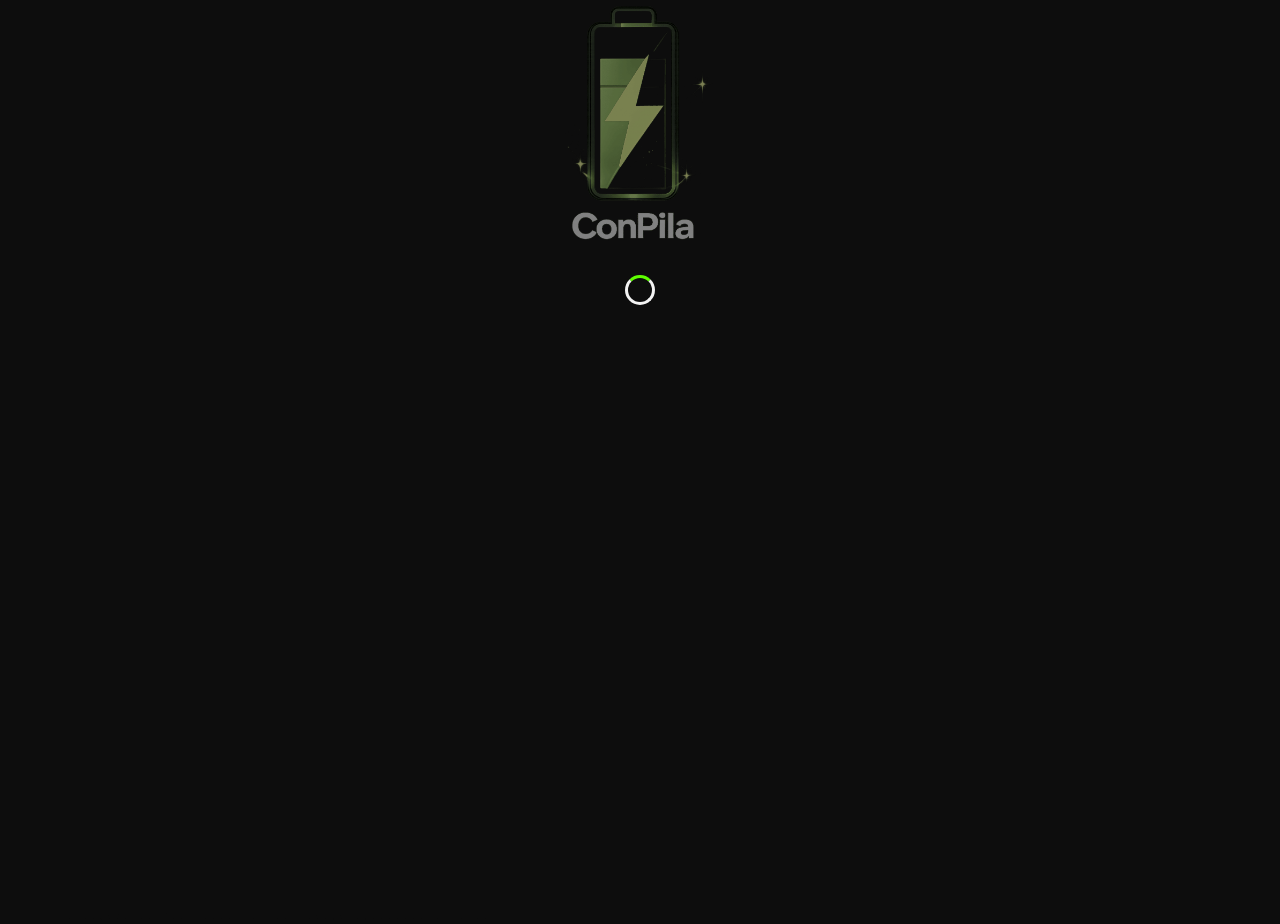
==== index.html @ c1f17042 "efecto de login y hover en el logo" ====
<!DOCTYPE html>
<html lang="es">
<head>
    <meta charset="UTF-8">
    <meta name="viewport" content="width=device-width, initial-scale=1.0">
    <title>Login</title>
    <link rel="stylesheet" href="css/style.css">
    <link rel="stylesheet" href="https://cdnjs.cloudflare.com/ajax/libs/font-awesome/6.4.0/css/all.min.css">
</head>
<body>

    <div id="splash-screen">
        <div class="splash-content">
            <img src="images/logo_vertical.png" alt="Cargando..." class="splash-logo">
            <div class="spinner"></div>
        </div>
    </div>

    <main id="login-screen" class="container">
        <section class="logo">
            <img src="images/logo_vertical.png" alt="logo" class="login-logo">
        </section>
        
        <section class="login">
            <div class="welcome-text">
                <p>Bienvenido</p>
            </div>
            
            <form id="loginForm" action="muro.html" method="POST">
                <div class="input-group">
                    <i class="fa-solid fa-envelope"></i>
                    <input type="email" placeholder="Correo electrónico" required>
                </div>
                
                <div class="input-group conpila_password-container">
                    <i class="fa-solid fa-lock"></i>
                    <input type="password" name="password" placeholder="Contraseña" required>
                    <i class="fa-regular fa-eye conpila_password-icon"></i>
                </div>
                
                <button type="submit">INICIA SESIÓN</button>
            </form>
            
            <div class="register-link">
                <p>¿No tienen cuenta?</p>
                <a href="register.html">REGÍSTRATE</a>
            </div>
        </section>
    </main>

    <script src="js/splash_index.js"></script>
</body>
</html>
---- css/style.css ----
@import url('https://fonts.googleapis.com/css2?family=JetBrains+Mono:wght@300;400;600;700&display=swap');
@import url('https://cdnjs.cloudflare.com/ajax/libs/font-awesome/6.4.2/css/all.min.css');

* {
 margin: 0; 
 padding: 0;
 box-sizing: border-box;
 list-style: none;
 list-style-type: none;


}

:root {
    --cp-green: #5EFF00;
    --cp-charcoal: #1A1A1A;
    --cp-black: #0D0D0D;
    --cp-grey: #A0A0A0;
    --cp-white: #FFFFFF;
    --cp-border: #262626;

}

html {
    font-size: 62,5%;
}


h1 { 
    font-size: 1.5rem; 
}

h2 { 
    font-size: 1rem; 
}

h3 { 
    font-size: 1.25rem; 
}

h4 { 
    font-size: 1.1rem; 
}

h5 { 
    font-size: 1rem; 
}

p { 
    margin-top: 10px;
    margin-bottom: 10px;
    font-size: 0.9rem;
}

/*
small {
    font-size: 0.85rem;
}
*/

body {
    background-color: var(--cp-black);
    color: var(--cp-white);
    font-family: 'JetBrains Mono', monospace;
    line-height: 1.5;    

}


.container {
    width: 100%;
    min-height: 100vh;
    margin: 0 auto;
    background-color: var(--cp-black);
    display: flex;
    flex-direction: column;
}

.header {
    align-items: center;
    width: 100%;
    padding: 0 20px 0 0;

}
button {
    background: none;
    border: none;
    font-family: inherit;
    cursor: pointer;
    color: inherit;
}

a {
    text-decoration: none;
}

.menu-container {
    display: flex;
    justify-content: center;
    width: 50px;
    border-radius: 4px;
}

.menu-container:hover {
    background-color: var(--cp-border);
}

.dropdown-menu {
    background-color: var(--cp-black);
}
.dropdown-menu:hover {
    background-color: var(--cp-border);
}

.dropdown-item:hover, .dropdown-item:focus {
    background-color: var(--cp-border);
    color: var(--cp-white);
}

.profile-avatar {
    width: 100%;
    border-radius: 50%;
}

.desktop-logo {
    display: none;
}

.mobile {
    display: flex;
}

#grid-header {
    grid-area: header;
}

#grid-navbar {
    grid-area: navbar;
}

#grid-main {
    grid-area: main;
}

#grid-aside {
    grid-area: aside;
}


    @media (min-width: 768px) {

    .container {
        flex-direction: row;
    } 
    .logo, .login, .register {
        width: 50%;
    }

    .desktop-logo {
        display: flex;
    }

    .mobile {
        display: none;
    }

    .components {
        display: grid;
        grid-template-areas: 
            "header header header"
            "navbar main aside";
        grid-template-columns: 2fr 8fr 2fr;
        grid-template-rows: auto 1fr;
        min-height: 100vh;
        max-width: 100%;
        gap: 10px;
        
    }

    .header {
        display: flex;
        justify-content: space-between;
    }

    
    /* ==========================================================================
   MODAL STYLES
   ========================================================================== */

.cp-modal-box { background-color: var(--cp-charcoal); border: 1px solid var(--cp-border); }
.cp-input, .cp-input:focus { background-color: var(--cp-black); color: var(--cp-white); border: 1px solid var(--cp-border); resize: none; box-shadow: none; }
.cp-input:focus { border-color: var(--cp-grey); }
.cp-input::placeholder { color: var(--cp-white); opacity: 0.7; }

/* Button publication effect*/
.cp-btn-submit { background-color: var(--cp-green); color: var(--cp-black); border: none; transition: all 0.2s ease; }
.cp-btn-submit:hover { filter: brightness(1.15); box-shadow: 0 0 15px rgba(94, 255, 0, 0.6); }

/* Image selector*/
.cp-file-wrapper { position: relative; width: 100px; height: 30px; }
.cp-file-input, .cp-file-overlay { position: absolute; top: 0; left: 0; width: 100%; height: 100%; }
.cp-file-input { opacity: 0; cursor: pointer; z-index: 2; }
.cp-file-overlay { background-color: #222222; border: 1px solid var(--cp-border); z-index: 1; }
.cp-file-wrapper:hover .cp-file-overlay { background-color: var(--cp-border); }

/* View and Button delete (X) */
.cp-preview-item { position: relative; display: inline-flex; vertical-align: top; }
.cp-btn-delete-img { position: absolute; top: -5px; right: -5px; background-color: var(--cp-charcoal); border: 1px solid var(--cp-border); border-radius: 50%; width: 22px; height: 22px; font-size: 0.75rem; z-index: 10; transition: all 0.2s; }
.cp-btn-delete-img:hover { background-color: var(--cp-green); color: var(--cp-black); }


}


/* ==========================================================================
   GLOBAL LOGO STYLES
   ========================================================================== */
.logo {
    display: flex;
    align-items: center;
}

.logo img {
    max-width: 100%;
    height: auto;
    display: block;
}

.header .logo img {
    height: 40px;
    width: auto;
    object-fit: contain;
}

/* MOBILE LOGO*/
.mobile.logo img {
    height: 50px;
    width: auto;
    margin: 0 auto;
}

/* DESKTOP LOGO*/
.desktop-logo.logo img {
    max-width: 280px;
    width: 100%;
    height: auto;
    margin: 0 auto;
}

.developer-logo {
    height: 100px;
    width: auto;
}

/* logo mobile developer */
.desktop-logo {
    display: none;
}

/* logo desktop developer */
@media (min-width: 768px) {
    .mobile.logo {
        display: none;
    }
    .desktop-logo {
        display: flex;
    }
}


/* ==========================================
   Splash Screen (Loading Display)
   ========================================== */
#splash-screen {
    position: fixed;
    top: 0;
    left: 0;
    width: 100vw;
    height: 100vh;
    background-color:var(--cp-black);
    justify-content: center;
    align-items: center;
    z-index: 9999;
}

.splash-content {
    text-align: center;
}

.splash-logo {
    max-width: 150px;
    animation: pulse 2s infinite ease-in-out;
}



/* Loading Indicator*/
.spinner {
    margin: 20px auto 0;
    width: 30px;
    height: 30px;
    border: 3px solid #f3f3f3;
    border-top: 3px solid var(--cp-green);
    border-radius: 50%;
    animation: spin 1s linear infinite;
}

@keyframes spin {
    0% { transform: rotate(0deg); }
    100% { transform: rotate(360deg); }
}


/* ==========================================
   Login Logo Green Glow Hover Effect
   ========================================== */

.login-logo {
    max-width: 150px;
    cursor: pointer;
    transition: filter 0.4s ease, transform 0.4s ease; 
}
.login-logo:hover {
    filter: drop-shadow(0 0 10px var(--cp-green)) drop-shadow(0 0 25px var(--cp-green));  
}
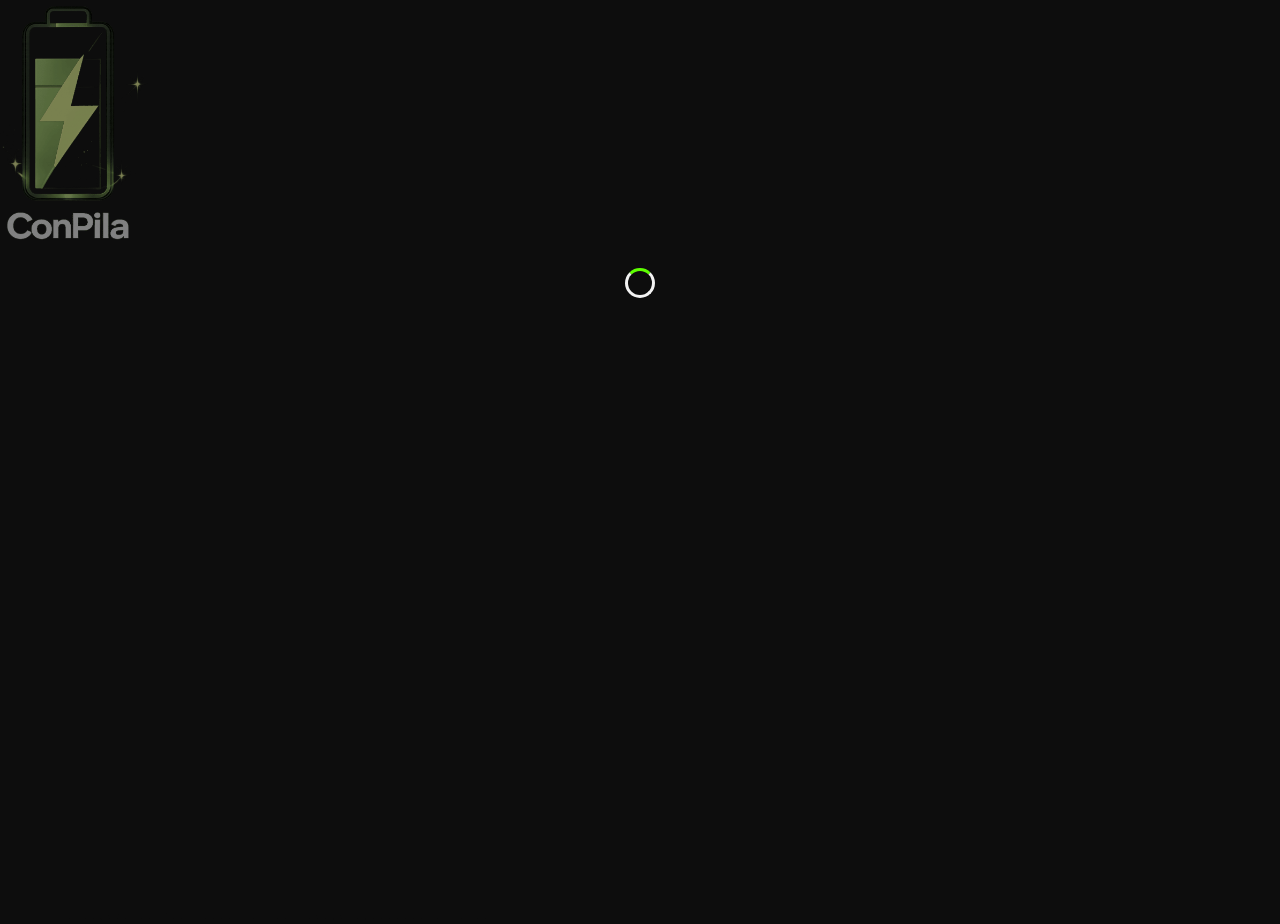
==== commit 63fa0af6: "Se crea reset y se lo agrega en todos los html, arriba de todo" ====
--- a/index.html
+++ b/index.html
@@ -4,6 +4,7 @@
     <meta charset="UTF-8">
     <meta name="viewport" content="width=device-width, initial-scale=1.0">
     <title>Login</title>
+    <link rel="stylesheet" href="css/reset.css">
     <link rel="stylesheet" href="css/style.css">
     <link rel="stylesheet" href="https://cdnjs.cloudflare.com/ajax/libs/font-awesome/6.4.0/css/all.min.css">
 </head>
--- a/css/style.css
+++ b/css/style.css
@@ -122,6 +122,12 @@
     border-radius: 50%;
 }
 
+.navbar-text {
+    display: none;
+    font-family: 'JetBrains Mono', monospace;
+    white-space: nowrap;
+}
+
 .desktop-logo {
     display: none;
 }
@@ -156,6 +162,33 @@
         width: 50%;
     }
 
+    .nav-bar-list {
+        width: 100%;
+        display: flex;
+        flex-direction: column;
+    }
+
+    .nav-bar li {
+        display: flex;
+        width: 100%;
+    }
+
+    .nav-bar li > a, .nav-bar li > button {
+        flex: 1;
+        display: flex;
+        align-items: center;
+        gap: 8px;
+    }
+
+    .avatar-navbar {
+        width: 16px;
+        height: 16px;
+    }
+
+    .navbar-text {
+        display: inline;
+    }
+
     .desktop-logo {
         display: flex;
     }
@@ -169,7 +202,7 @@
         grid-template-areas: 
             "header header header"
             "navbar main aside";
-        grid-template-columns: 2fr 8fr 2fr;
+        grid-template-columns: 3fr 6fr 3fr;
         grid-template-rows: auto 1fr;
         min-height: 100vh;
         max-width: 100%;
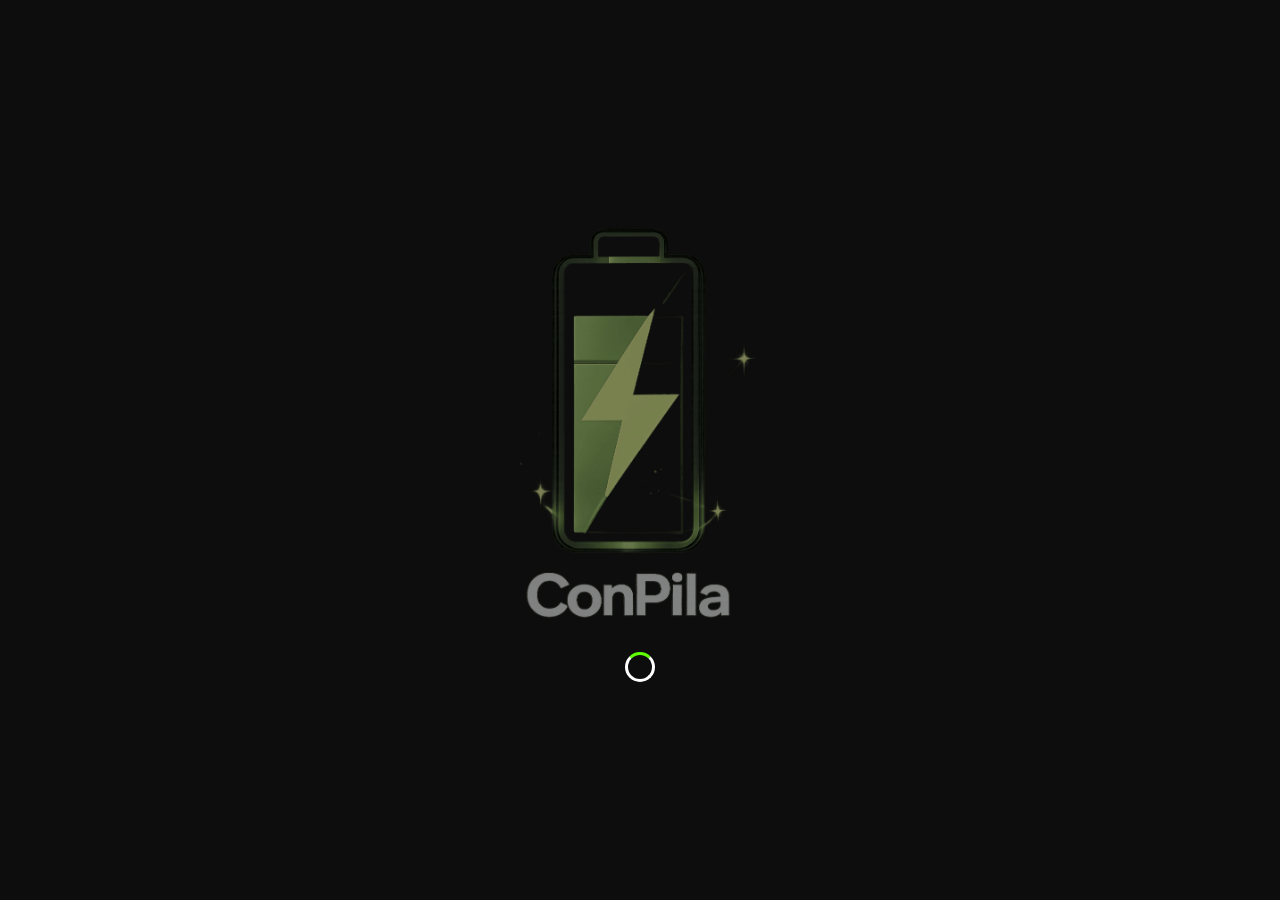
==== commit 0ac7a416: "Corrección de animación. Se termina estilo de index.html tanto para mobile como para desktop" ====
--- a/index.html
+++ b/index.html
@@ -5,8 +5,9 @@
     <meta name="viewport" content="width=device-width, initial-scale=1.0">
     <title>Login</title>
     <link rel="stylesheet" href="css/reset.css">
+    <link rel="stylesheet" href="https://cdnjs.cloudflare.com/ajax/libs/font-awesome/6.4.0/css/all.min.css">
     <link rel="stylesheet" href="css/style.css">
-    <link rel="stylesheet" href="https://cdnjs.cloudflare.com/ajax/libs/font-awesome/6.4.0/css/all.min.css">
+    
 </head>
 <body>
 
@@ -17,7 +18,7 @@
         </div>
     </div>
 
-    <main id="login-screen" class="container">
+    <main id="login-screen">
         <section class="logo">
             <img src="images/logo_vertical.png" alt="logo" class="login-logo">
         </section>
@@ -28,7 +29,7 @@
             </div>
             
             <form id="loginForm" action="muro.html" method="POST">
-                <div class="input-group">
+                <div class="input-group input-email">
                     <i class="fa-solid fa-envelope"></i>
                     <input type="email" placeholder="Correo electrónico" required>
                 </div>
@@ -39,16 +40,18 @@
                     <i class="fa-regular fa-eye conpila_password-icon"></i>
                 </div>
                 
-                <button type="submit">INICIA SESIÓN</button>
+                <div class="button-container">
+                    <button class="button-submit" type="submit">INICIA SESIÓN</button>
+                </div>
             </form>
             
             <div class="register-link">
-                <p>¿No tienen cuenta?</p>
-                <a href="register.html">REGÍSTRATE</a>
+                <p>¿No tienes cuenta?</p>
+                <a class="button-submit" href="register.html">REGÍSTRATE</a>
             </div>
         </section>
     </main>
 
-    <script src="js/splash_index.js"></script>
+<!----> <script src="js/splash_index.js"></script>
 </body>
 </html>
--- a/css/style.css
+++ b/css/style.css
@@ -7,7 +7,7 @@
  box-sizing: border-box;
  list-style: none;
  list-style-type: none;
-
+ /*outline: 1px solid red !important;*/
 
 }
 
@@ -22,24 +22,24 @@
 }
 
 html {
-    font-size: 62,5%;
+    font-size: 62.5%;
 }
 
 
 h1 { 
+    font-size: 3rem; 
+}
+
+h2 { 
+    font-size: 2.5rem; 
+}
+
+h3 { 
+    font-size: 2rem; 
+}
+
+h4 { 
     font-size: 1.5rem; 
-}
-
-h2 { 
-    font-size: 1rem; 
-}
-
-h3 { 
-    font-size: 1.25rem; 
-}
-
-h4 { 
-    font-size: 1.1rem; 
 }
 
 h5 { 
@@ -49,49 +49,182 @@
 p { 
     margin-top: 10px;
     margin-bottom: 10px;
-    font-size: 0.9rem;
-}
-
-/*
+    font-size: 1.5rem;
+}
+
+
 small {
     font-size: 0.85rem;
 }
-*/
+
 
 body {
     background-color: var(--cp-black);
     color: var(--cp-white);
     font-family: 'JetBrains Mono', monospace;
     line-height: 1.5;    
-
-}
-
-
-.container {
+}
+
+.own-container {
+    
+    width: 100%;
+    height: auto;
+    min-height: 100vh;
+    margin: 0 auto;
+    background-color: var(--cp-black); 
+    display: flex;
+    flex-direction: column;
+    padding: 1rem;
+}
+
+#login-screen {
     width: 100%;
     min-height: 100vh;
-    margin: 0 auto;
-    background-color: var(--cp-black);
-    display: flex;
-    flex-direction: column;
+    display: flex;
+    flex-direction: column;
+    justify-content: center;
+    align-items: center;
+}
+
+.followers-banner {
+    display: flex;
+    flex-direction: row;
+    justify-content: space-evenly;
+    margin-top: 1rem;
+}
+
+.followers-banner.page-home {
+    display: none;
+}
+
+.followers-counter {
+    display: flex;
+    flex-direction: column;
+    align-items: center;
+    text-decoration: none;
+}
+.number-of-followers{
+    display: flex;
+    width: 4.5rem;
+    justify-content: space-between;
+}
+
+.label-followers {
+    color: var(--cp-white);
+}
+
+.fa-user {
+    background-color: var(--cp-green);
+    color: var(--cp-black);
+    display: flex;
+    justify-content: center;
+    align-items: center;
+    border-radius: 5px;
+    width: 2rem;
+    height: 2.25rem;
+
 }
 
 .header {
     align-items: center;
     width: 100%;
-    padding: 0 20px 0 0;
-
-}
+    display: flex;
+    justify-content: space-between;
+    margin: 1rem 0;
+}
+
+        
+
+
+label, input {
+    font-size: 1.35rem;
+}
+
 button {
     background: none;
     border: none;
     font-family: inherit;
+    font-weight: 700;
     cursor: pointer;
     color: inherit;
+    font-size: 1.5rem;
 }
 
 a {
     text-decoration: none;
+    font-size: 1.5rem;
+}
+
+.login, .register-link {
+    display: flex;
+    flex-direction: column;
+    align-items: center;
+}
+
+#loginForm {
+    display: flex;
+    flex-direction: column;
+}
+
+.register-link {
+    display: flex;
+    align-items: center;
+    min-width: 245px;
+}
+
+.input-group {
+    display: flex;
+    flex-wrap: nowrap;
+    align-items: center;
+    margin-bottom: 1.5rem;
+    padding: 0.5rem 1rem;
+    background-color: var(--cp-black);
+    border: solid 0.1rem var(--cp-green);
+    border-radius: 4px;   
+}
+
+.input-group > i {
+    color: var(--cp-green);
+
+}
+
+.input-group input {
+    flex: 1;
+    background-color: inherit;
+    color: var(--cp-white);
+    border: none;
+    margin-left: 1rem;
+}
+
+.register-input-text-color {
+    color: var(--cp-white);
+}
+
+.conpila_password-container {
+    justify-content:space-between;
+}
+
+.button-container {
+    display: flex;
+    justify-content: center;
+}
+
+.button-submit{
+    display: block;
+    width: 60%;
+    font-weight: 700;
+    align-self: center;
+    text-align: center;
+    background-color: var(--cp-green);
+    color: var(--cp-black);
+    border-radius: 5px;
+    padding: 0.5rem;
+    margin: 1rem auto;
+}
+
+.button-disabled {
+    opacity: 0.6;
+    cursor: not-allowed;
 }
 
 .menu-container {
@@ -116,17 +249,41 @@
     background-color: var(--cp-border);
     color: var(--cp-white);
 }
+#image-profile-user{
+    width: 15rem;
+    height: 15rem;
+}
+
+.profile-header{
+    display: flex;
+    flex-direction: column;
+    align-items: center;
+    background-color: var(--cp-charcoal);
+    border: 1px solid var(--cp-border);
+    border-radius: 16px;
+    padding: 1.5rem;
+    margin-top: 1.5rem;
+    margin-bottom: 2.5rem;
+
+}
 
 .profile-avatar {
     width: 100%;
     border-radius: 50%;
 }
 
+#hidden-new-post{
+    display: none;
+}
+
 .navbar-text {
     display: none;
     font-family: 'JetBrains Mono', monospace;
+    font-weight: initial;
     white-space: nowrap;
 }
+
+
 
 .desktop-logo {
     display: none;
@@ -136,6 +293,58 @@
     display: flex;
 }
 
+.nav-bar {
+    display: flex;
+    width: 100%;
+    justify-content: center;
+    flex-direction: row;
+    align-items: center;
+    position: fixed;
+    left: 0;
+    right: 0;
+    bottom: 0;
+    background-color: var(--cp-black);
+    border-top: 1px solid var(--cp-border);
+}
+
+.nav-bar-list {
+    width: 100%;
+    display: flex;
+    flex-direction: row;
+    align-items: center;
+    justify-content: center;
+    margin: 0;
+    padding: 0;
+    
+}
+
+.nav-bar-list i {
+    color: var(--cp-green);
+}
+
+.nav-bar li a, .nav-bar li button {
+    color: var(--cp-white);
+}
+
+.nav-bar li {
+    display: flex;
+    width: 100%;
+    justify-content: center;
+    margin: 1rem;
+}
+
+/* --- NAVBAR ACTIVE--- */
+.nav-bar .nav-bar-list li.active a,
+.nav-bar .nav-bar-list li.active button {
+    color: var(--cp-green);
+}
+
+.nav-bar .nav-bar-list li.active a i,
+.nav-bar .nav-bar-list li.active button i {
+    color: var(--cp-green);
+}
+
+
 #grid-header {
     grid-area: header;
 }
@@ -148,24 +357,240 @@
     grid-area: main;
 }
 
-#grid-aside {
-    grid-area: aside;
-}
-
-
-    @media (min-width: 768px) {
-
-    .container {
+#grid-section-user-info {
+    grid-area: user-info;
+}
+
+#grid-section-followers {
+    grid-area: followers;
+}
+
+#grid-section-user-posts {
+    grid-area: user-posts;
+}
+
+.card-post {
+    background-color: var(--cp-charcoal);
+    border: 1px solid var(--cp-border);
+    border-radius: 16px;
+    padding: 1.5rem;
+    margin-top: 1.5rem;
+    margin-bottom: 2.5rem;
+    display: flex;
+    flex-direction: column;
+}
+
+.post-text, .post-content{
+    display: flex;
+    flex-direction: column;
+}
+
+.see-more-container{
+    display: flex;
+    flex-direction: column;
+}
+
+.see-more-button{
+    display:flex;
+    justify-content: flex-end;   
+}
+
+.following-list {
+    display: flex;
+    flex-direction: column;
+    justify-content: center;
+    align-items: center;
+}
+
+/*REVISAR ESTA PARTE*/
+
+.user-card {
+    display: flex;
+    flex-direction: column;
+    flex-wrap: nowrap;
+    align-items: center;
+    justify-content: center;
+    margin: 1rem;
+    width: 35%;
+}
+
+/*REVISAR ESTA PARTE*/
+
+ .user-card .btn-unfollow, .user-card .btn-follow  {
+    display: block;
+    align-self: center;
+    text-align: center;
+    background-color: var(--cp-green);
+    color: var(--cp-black);
+    border-radius: 5px;
+    padding: 0.5rem;
+    margin: 1rem auto;
+    flex-wrap: nowrap;
+    
+}
+
+.user-img-name {
+    display: flex;
+    flex-direction: column;
+    align-items: center;
+}
+    
+.user-img-name-date{
+    
+    display: flex;
+    flex-direction: row;
+    align-items: center;
+    justify-content: flex-start;
+    gap: auto;   
+}
+
+.comment-input{
+    display: flex;
+    align-items: center;
+    margin: 1rem 0.5rem 2rem;
+}
+
+.reactions {
+    display: flex;
+    flex-direction: row;
+    justify-content: space-between;
+    align-items: center;
+
+}
+
+.reaction-like, .reaction-dislike{
+    display: ruby;
+}
+
+
+.reactions button {
+    transition: transform 0.25s ease;
+}
+
+
+.reactions button:hover {
+    transform: scale(1.2);
+}
+.card-comment {
+    background-color: rgba(13, 13, 13, 0.5); /* Variación de var(--cp-black) para contraste interno */
+    border: 1px solid var(--cp-border);
+    border-radius: 10px;
+    padding: 1,5rem;
+    display: flex;
+    flex-direction: column;
+    gap: 1rem;
+    margin: 0.5rem;
+    padding: 1.5rem;
+}
+
+.card-comment .user-img-name-date {
+    display: flex;
+    align-items: center;
+    gap: 12px;
+}
+
+.card-comment .user-row {
+    display: flex;
+    flex-direction: row;
+    align-items: center;
+    gap: 8px;
+}
+
+
+
+
+
+.card-comment .user-name {
+    font-size: 1.3rem;
+    color: var(--cp-green);
+    font-weight: 600;
+    margin: 0;
+}
+
+.post-user-info{
+    display: flex;
+    flex-direction: row;
+    align-items: center;
+    justify-content: space-between;
+    width: 100%;
+
+}
+
+.publication-date {
+    margin: 0;
+    text-align: right;
+}
+
+
+/* Contact: SEARCH-USERS*/
+
+.search-bar {
+    
+    display: flex;
+    justify-content: center;
+    gap: 2rem ;
+    align-items: center;
+       
+}
+.search-bar input {
+    padding: 1rem 0.5rem;
+    background-color: var(--cp-black);
+    border: solid 0.1rem var(--cp-green);
+    border-radius: 0.5rem;
+    width: 100%;
+    max-width: 31rem;
+}
+
+.search-bar i {
+    color: var(--cp-green);
+    font-size: 2rem;
+}
+
+
+
+@media (min-width: 768px) {
+
+    .own-container {
         flex-direction: row;
     } 
-    .logo, .login, .register {
+    .register {
         width: 50%;
+    }
+
+    #login-screen {
+        width: 100%;
+        min-height: 100vh;
+        display: flex;
+        flex-direction: row;
+        align-items: center;
+        justify-content: space-evenly;
+    }
+
+    .logo img {
+    max-width: 100%;
+    height: auto;
+    display: block;
+    width: 30vw;
+    height: auto;
+    }
+
+    .followers-banner.page-home {
+        display: flex;
+        flex-direction: row;
+        justify-content: space-evenly;
+        margin-top: 1rem;
+    }
+
+    .nav-bar {
+        align-items: start;
+        position: unset;
     }
 
     .nav-bar-list {
         width: 100%;
         display: flex;
         flex-direction: column;
+        align-items: center;
     }
 
     .nav-bar li {
@@ -200,13 +625,14 @@
     .components {
         display: grid;
         grid-template-areas: 
-            "header header header"
-            "navbar main aside";
-        grid-template-columns: 3fr 6fr 3fr;
+            "header header"
+            "navbar main";
+            
+        grid-template-columns: 1fr 3fr;
         grid-template-rows: auto 1fr;
         min-height: 100vh;
         max-width: 100%;
-        gap: 10px;
+        gap: 1rem;
         
     }
 
@@ -215,34 +641,130 @@
         justify-content: space-between;
     }
 
+    #grid-main {
+        display: grid;
+        grid-template-areas: 
+            "user-info followers"
+            "user-posts followers";
+        grid-template-columns: 2fr 1fr;
+    }
+
+    #hidden-new-post {
+        display: block;
+        width: 100%;
+        max-width: 220px;
+        background-color: var(--cp-green);
+        color: var(--cp-black);
+        font-weight: 700;
+        padding: 12px 20px;
+        border-radius: 6px;
+        margin-top: 1.5rem;
+        margin-left: auto;
+        margin-right: auto;
+        transition: all 0.3s ease;
+    }
+
+    .followers .new-post:hover {
+        filter: brightness(1.15);
+        box-shadow: 0 0 15px rgba(94, 255, 0, 0.6);
+        transform: translateY(-2px);
+    }
+
+}
+
     
     /* ==========================================================================
    MODAL STYLES
    ========================================================================== */
 
-.cp-modal-box { background-color: var(--cp-charcoal); border: 1px solid var(--cp-border); }
-.cp-input, .cp-input:focus { background-color: var(--cp-black); color: var(--cp-white); border: 1px solid var(--cp-border); resize: none; box-shadow: none; }
-.cp-input:focus { border-color: var(--cp-grey); }
-.cp-input::placeholder { color: var(--cp-white); opacity: 0.7; }
-
-/* Button publication effect*/
-.cp-btn-submit { background-color: var(--cp-green); color: var(--cp-black); border: none; transition: all 0.2s ease; }
-.cp-btn-submit:hover { filter: brightness(1.15); box-shadow: 0 0 15px rgba(94, 255, 0, 0.6); }
-
-/* Image selector*/
-.cp-file-wrapper { position: relative; width: 100px; height: 30px; }
-.cp-file-input, .cp-file-overlay { position: absolute; top: 0; left: 0; width: 100%; height: 100%; }
-.cp-file-input { opacity: 0; cursor: pointer; z-index: 2; }
-.cp-file-overlay { background-color: #222222; border: 1px solid var(--cp-border); z-index: 1; }
-.cp-file-wrapper:hover .cp-file-overlay { background-color: var(--cp-border); }
-
-/* View and Button delete (X) */
-.cp-preview-item { position: relative; display: inline-flex; vertical-align: top; }
-.cp-btn-delete-img { position: absolute; top: -5px; right: -5px; background-color: var(--cp-charcoal); border: 1px solid var(--cp-border); border-radius: 50%; width: 22px; height: 22px; font-size: 0.75rem; z-index: 10; transition: all 0.2s; }
-.cp-btn-delete-img:hover { background-color: var(--cp-green); color: var(--cp-black); }
-
-
-}
+.cp-modal-box { 
+        background-color: var(--cp-charcoal); 
+        border: 1px solid var(--cp-border); 
+    }
+    
+    .cp-input, .cp-input:focus { 
+        background-color: var(--cp-black); 
+        color: var(--cp-white); 
+        border: 1px solid var(--cp-border); 
+        resize: none; 
+        box-shadow: none; 
+    }
+    
+    .cp-input:focus { 
+        border-color: var(--cp-grey); 
+    }
+    
+    .cp-input::placeholder { 
+        color: var(--cp-white); 
+        opacity: 0.7; 
+    }
+
+    .cp-btn-submit { 
+        background-color: var(--cp-green); 
+        color: var(--cp-black); 
+        border: none; 
+        transition: all 0.2s ease; 
+    }
+    
+    .cp-btn-submit:hover { 
+        filter: brightness(1.15); 
+        box-shadow: 0 0 15px rgba(94, 255, 0, 0.6); 
+    }
+
+    .cp-file-wrapper { 
+        position: relative; 
+        width: 100px; 
+        height: 30px; 
+    }
+    
+    .cp-file-input, .cp-file-overlay { 
+        position: absolute; 
+        top: 0; 
+        left: 0; 
+        width: 100%; 
+        height: 100%; 
+    }
+    
+    .cp-file-input { 
+        opacity: 0; 
+        cursor: pointer; 
+        z-index: 2; 
+    }
+    
+    .cp-file-overlay { 
+        background-color: #222222; 
+        border: 1px solid var(--cp-border); 
+        z-index: 1; 
+    }
+    
+    .cp-file-wrapper:hover .cp-file-overlay { 
+        background-color: var(--cp-border); 
+    }
+
+    .cp-preview-item { 
+        position: relative; 
+        display: inline-flex; 
+        vertical-align: top; 
+    }
+    
+    .cp-btn-delete-img { 
+        position: absolute; 
+        top: -5px; 
+        right: -5px; 
+        background-color: var(--cp-charcoal); 
+        border: 1px solid var(--cp-border); 
+        border-radius: 50%; 
+        width: 22px; 
+        height: 22px; 
+        font-size: 0.75rem; 
+        z-index: 10; 
+        transition: all 0.2s; 
+    }
+    
+    .cp-btn-delete-img:hover { 
+        background-color: var(--cp-green); 
+        color: var(--cp-black); 
+    }
 
 
 /* ==========================================================================
@@ -251,12 +773,15 @@
 .logo {
     display: flex;
     align-items: center;
+    justify-content: center;
 }
 
 .logo img {
-    max-width: 100%;
+    max-width: 20rem;
     height: auto;
     display: block;
+    width: 30vw;
+    height: auto;
 }
 
 .header .logo img {
@@ -305,24 +830,29 @@
    Splash Screen (Loading Display)
    ========================================== */
 #splash-screen {
+    display: flex;
     position: fixed;
     top: 0;
     left: 0;
     width: 100vw;
-    height: 100vh;
+    height: 100dvh;
     background-color:var(--cp-black);
     justify-content: center;
     align-items: center;
-    z-index: 9999;
-}
-
+    z-index: 1;
+}
+
+/*
 .splash-content {
+    justify-content: center;
     text-align: center;
-}
+}*/
 
 .splash-logo {
-    max-width: 150px;
-    animation: pulse 2s infinite ease-in-out;
+    width: 30vw;
+    max-width: 250px;
+    height: auto;
+    animation: pulse 2s 10 ease-in-out;
 }
 
 
@@ -332,15 +862,15 @@
     margin: 20px auto 0;
     width: 30px;
     height: 30px;
-    border: 3px solid #f3f3f3;
+    border: 3px solid var(--cp-white);
     border-top: 3px solid var(--cp-green);
     border-radius: 50%;
-    animation: spin 1s linear infinite;
+    animation: spin 1s linear 10;
 }
 
 @keyframes spin {
     0% { transform: rotate(0deg); }
-    100% { transform: rotate(360deg); }
+    99% { transform: rotate(360deg); }
 }
 
 
@@ -348,12 +878,59 @@
    Login Logo Green Glow Hover Effect
    ========================================== */
 
-.login-logo {
+/*.login-logo {
     max-width: 150px;
     cursor: pointer;
     transition: filter 0.4s ease, transform 0.4s ease; 
-}
+}*/
 .login-logo:hover {
     filter: drop-shadow(0 0 10px var(--cp-green)) drop-shadow(0 0 25px var(--cp-green));  
 }
 
+/* ==========================================
+   BASE STYLES FOR ALL AVATARS
+   ========================================== */
+.profile-avatar {
+    object-fit: cover; 
+    border: 2px solid rgba(255, 255, 255, 0.1); 
+    display: inline-block;
+}
+
+.avatar-navbar {
+    width: 30px ;
+    height: 30px ;
+}
+
+.avatar-post {
+    width: 8rem;
+    height: 8rem;
+    margin-right: 12px; 
+    transition: transform 0.2s ease;
+}
+
+.avatar-post:hover {
+    transform: scale(1.05); 
+}
+
+.avatar-comment {
+    width: 80px;
+    height: 80px;
+    margin-right: 8px;
+}
+
+.avatar-profile {
+    width: 12rem;
+    height: 12rem;
+}
+
+.avatar-contacts-page {
+    width: 10rem;
+    height: 10rem;
+}
+
+.avatar-user-card {
+    width: 4.5rem;
+    height: 4.5rem;
+    margin-right: 1rem;
+    margin-bottom: 1rem;
+}
